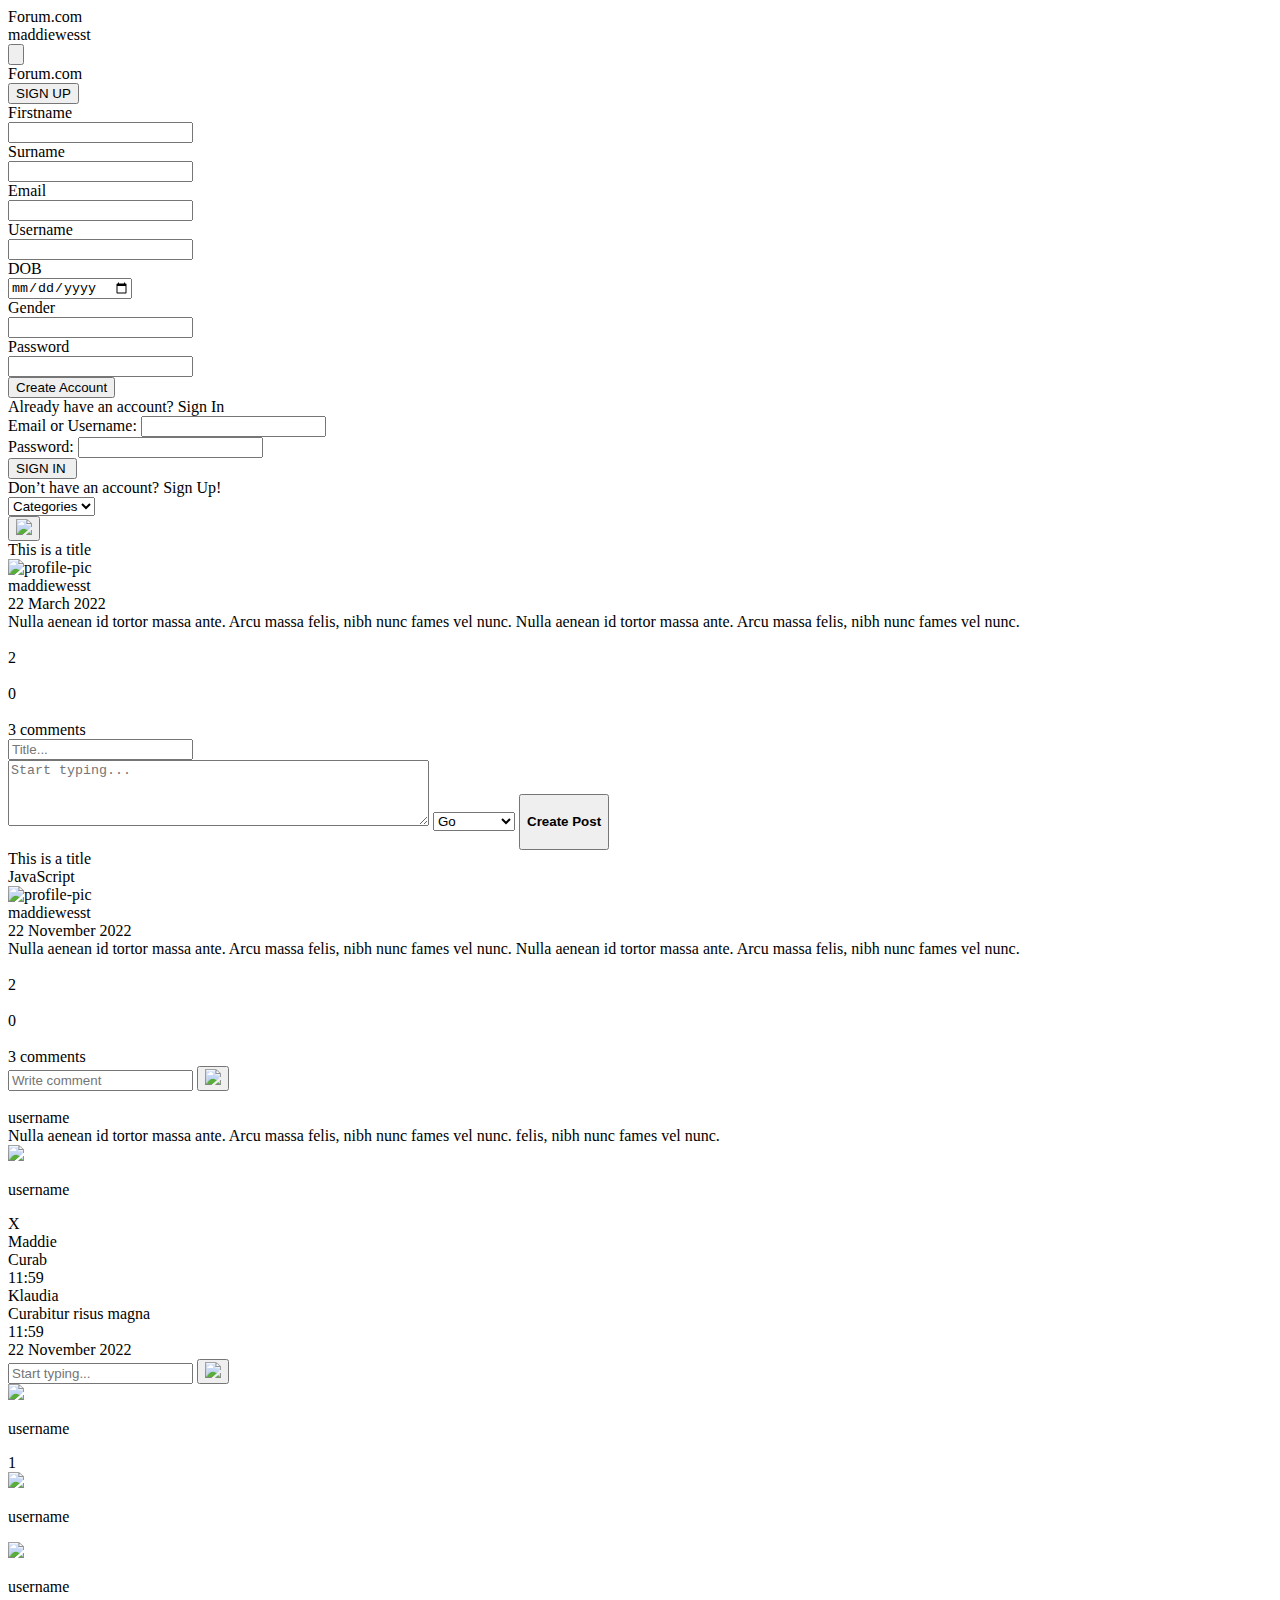
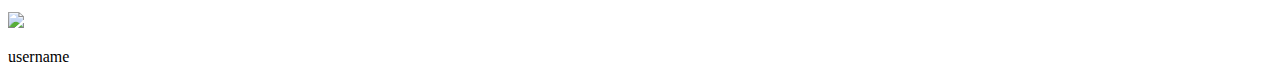
==== frontend/index.html @ ddc4fd89 "updated css" ====
<!DOCTYPE html>
<html lang="en">

<head>
    <meta charset="UTF-8" />
    <meta http-equiv="X-UA-Compatible" content="IE=edge" />
    <meta name="viewport" content="width=device-width, initial-scale=1.0" />
    <link rel="preconnect" href="https://fonts.googleapis.com">
    <link rel="preconnect" href="https://fonts.gstatic.com" crossorigin>
    <link
        href="https://fonts.googleapis.com/css2?family=Oswald:wght@200;300;700&family=Poppins:wght@400;600;700&display=swap"
        rel="stylesheet">

    <link rel="stylesheet" href="./frontend/styles/styles.css" />
    <link rel="stylesheet" href="./frontend/styles/createpost.css" />
    <link rel="stylesheet" href="./frontend/styles/signin.css" />
    <link rel="stylesheet" href="./frontend/styles/register.css" />
    <link rel="stylesheet" href="./frontend/styles/chat.css" />

    <title>Document</title>
</head>

<body>
    <div class="logout-nav">
        <div class="logo">Forum.com</div>
        <div class="nav-right">
            <div class="profile">maddiewesst</div>
            <button class="logout-btn">
                <img src="./frontend/assets/signout.svg" alt="" class="src">
            </button>
        </div>
    </div>
    <div class="signup-nav">
        <div class="logo">Forum.com</div>
        <div class="nav-right">
            <button class="signup-btn">
                SIGN UP
            </button>
        </div>
    </div>
    <!-- register -->
    <div class="register-container">
        <div class="register">
            <form>
                <div class="split-input">
                    <div class="register-wrapper">
                        <div class="register-label">
                            <label for="fname">Firstname</label>
                        </div>
                        <input type="text" id="fname" class="register-input" name="fname" />
                    </div>
                    <div class="register-wrapper">
                        <div class="register-label">
                            <label for="lname">Surname</label>
                        </div>
                        <input type="text" id="lname" class="register-input" name="lname" />
                    </div>
                </div>
                <div class="register-wrapper">
                    <div class="register-label">
                        <label for="email">Email</label>
                    </div>

                    <input type="email" id="email" class="register-input" name="email" />
                </div>
                <div class="register-wrapper">
                    <div class="register-label">
                        <label for="username">Username</label>
                    </div>

                    <input type="text" id="register-username" class="register-input" name="username" />
                </div>

                <div class="split-input">
                    <div class="register-wrapper" id="register-wrapper-age">
                        <div class="register-label">
                            <label for="age">DOB</label>
                        </div>
                        <input type="date" id="age" class="register-input" name="age" />
                    </div>
                    <div class="register-wrapper" id="register-wrapper-gender">
                        <div class="register-label">
                            <label for="gender">Gender</label>
                        </div>
                        <input type="text" id="gender" class="register-input" name="gender">
                    </div>
                </div>
                <div class="register-wrapper">
                    <div class="register-label">
                        <label for="password">Password</label>
                    </div>

                    <input type="password" id="register-password" class="register-input" name="password" />
                    <!-- <input type="button" onclick="return false" value="submit"> -->
                </div>
                <button class="register-btn">Create Account</button>
                <div class="signedup">Already have an account? <span id="signin-link" class="link">Sign In</span></div>

            </form>
        </div>
    </div>
    <!-- sign in -->
    <div class="signin-container">
        <div class="signin">
            <!-- <form> -->
            <label for="username">Email or Username:</label>
            <input type="text" class="signin-input" id="email-username" class="category-input" name="username" /><br>
            <label for="password">Password:</label>
            <input type="password" class="signin-input" id="signin-password" class="category-input"
                name="password" /><br>
            <button class="signin-btn">SIGN IN <img src="./frontend/assets/arrow-right.svg" alt="" class="src"></button>
            <div class="not-signedup">Don’t have an account? <span id="signup-link" class="link">Sign Up!</span></div>
            <!-- </form> -->
        </div>
    </div>

    <div class="content-wrapper">
        <!-- mid section -->
        <div class="mid-section">
            <!-- top panel -->
            <div class="top-panel">
                <div class="filter-categories">
                    <select name="categories" id="categories">
                        <option value="0">Categories</option>
                        <option value="one">One</option>
                        <option value="two">Two</option>
                        <option value="three">Three</option>
                    </select>
                </div>
                <button type="button" class="new-post-btn">
                    <img src="./frontend/assets/pluscircle.svg">
                </button>
            </div>
            <!-- main page -->
            <div class="posts-container">
                <div class="post" id="1">
                    <div class="title">This is a title</div>
                    <div class="author">
                        <img src="./frontend/assets/profile1.svg" alt="profile-pic">
                        <div class="column-wrapper">
                            <div class="post-username">maddiewesst</div>
                            <div class="date">22 March 2022</div>
                        </div>

                    </div>
                    <div class="post-body">
                        Nulla aenean id tortor massa ante. Arcu massa felis, nibh nunc
                        fames vel nunc. Nulla aenean id tortor massa ante. Arcu massa
                        felis, nibh nunc fames vel nunc.
                    </div>
                    <div class="comments-wrapper">
                        <div class="likes-dislikes-wrapper">
                            <div class="likes-wrapper">
                                <img src="./frontend/assets/like3.svg" alt="" class="src">
                                <div class="likes">2</div>
                            </div>
                            <div class="likes-wrapper dislike">
                                <img src="./frontend/assets/dislike4.svg" alt="" class="src">
                                <div class="dislike">0</div>
                            </div>
                        </div>
                        <div class="comments">
                            <img src="./frontend/assets/comment.svg" alt="">
                            <div class="comment">3 comments</div>
                        </div>
                    </div>
                </div>
                <div class="post"></div>
                <div class="post"></div>
                <!-- <div class="post"></div> -->
                <!-- <div class="post"></div> -->
                <!-- <div class="post"></div> -->
            </div>
            <!-- create post -->
            <div class="create-post-container">
                <div class="create-title">
                    <input id="create-post-title" type="text" placeholder="Title..." />
                </div>
                <textarea id="create-post-body" placeholder="Start typing..." name="body" rows="4" cols="50"></textarea>
                <select name="categories" id="create-post-categories">
                    <option value="go">Go</option>
                    <option value="javascript">Javascript</option>
                    <option value="rust">Rust</option>
                </select>
                <button class="create-post-btn">
                    <h4>Create Post</h4>
                </button>
            </div>
            <!-- post page -->
            <div class="post-container">
                <div class="post-wrapper">
                    <div class="space-between">
                        <div class="title" id="title">This is a title</div>
                        <div class="category">JavaScript</div>
                    </div>


                    <div class="author" id="author-post">
                        <div class="left">
                            <img src="./frontend/assets/profile1.svg" alt="profile-pic">
                            <div class="post-username" id="username">maddiewesst</div>
                            <div class="date" id="date">22 November 2022</div>
                        </div>
                        <!-- <div class="category">JavaScript</div> -->
                    </div>
                    <div class="full-content">
                        Nulla aenean id tortor massa ante. Arcu massa felis, nibh nunc
                        fames vel nunc. Nulla aenean id tortor massa ante. Arcu massa
                        felis, nibh nunc fames vel nunc.
                    </div>
                    <div class="comments-wrapper">
                        <div class="likes-dislikes-wrapper">
                            <div class="likes-wrapper">
                                <img src="./frontend/assets/like3.svg" alt="" class="src">
                                <div class="likes">2</div>
                            </div>
                            <div class="likes-wrapper">
                                <img src="./frontend/assets/dislike4.svg" alt="" class="src">
                                <div class="dislike">0</div>
                            </div>
                        </div>
                        <div class="comments">
                            <img src="./frontend/assets/comment.svg" alt="">
                            <div class="comment">3 comments</div>
                        </div>
                    </div>
                </div>
                <!-- comments -->
                <div class="send-comment">
                    <input type="text" id="comment-input" placeholder="Write comment" />
                    <button class="send-comment-btn">
                        <img src="./frontend/assets/send.svg" />
                    </button>
                </div>
                <div class="comment-wrapper">
                    <img src="./frontend/assets/profile1.svg" alt="" class="src">
                    <div class="comment">
                        <div class="comment-username">username</div>
                        <span>
                            Nulla aenean id tortor massa ante. Arcu massa
                            felis, nibh nunc fames vel nunc.
                            felis, nibh nunc fames vel nunc.
                        </span>
                    </div>
                </div>
            </div>
            <!-- chat -->
            <div class="chat-wrapper">
                <div class="chat-username-wrapper">
                    <div class="chat-user">
                        <img src="./frontend/assets/profile4.svg" />
                        <p>username</p>
                    </div>
                    <div class="close-chat link">X</div>
                </div>
                <div class="chat">
                    <div class="sender-container">
                        <div class="sender">
                            <div class="sender-username">Maddie</div>
                            <div class="chat-msg">Curab</div>
                            <div class="chat-time">11:59</div>
                        </div>
                    </div>
                    <div class="receiver-container">
                        <div class="receiver">
                            <div class="sender-username">Klaudia</div>

                            Curabitur risus magna
                            <div class="chat-time">11:59</div>
                        </div>
                    </div>
                    <div class="chat-date-wrapper">
                        <div class="chat-date">
                            22 November 2022
                        </div>
                    </div>
                </div>
                <div class="send-wrapper">
                    <input type="text" id="chat-input" placeholder="Start typing...">
                    <button id="send-btn">
                        <img src="./frontend/assets/send.svg">
                    </button>
                </div>
            </div>
        </div>
        <!--  right panel -->
        <div class="right-panel">
            <div class="users">

                <div class="user">
                    <img src="./frontend/assets/profile4.svg" />
                    <p>username</p>
                    <span class="msg-notification">1</span>
                </div>
                <div class="user">
                    <img src="./frontend/assets/profile4.svg" />
                    <p>username</p>
                </div>
                <div class="user">
                    <img src="./frontend/assets/profile4.svg" />
                    <p>username</p>
                </div>
                <div class="user">
                    <img src="./frontend/assets/profile4.svg" />
                    <p>username</p>
                </div>

            </div>
        </div>

    </div>
    <script src="./frontend/index.js"></script>
    <script src="./frontend/chat.js"></script>
</body>

</html>
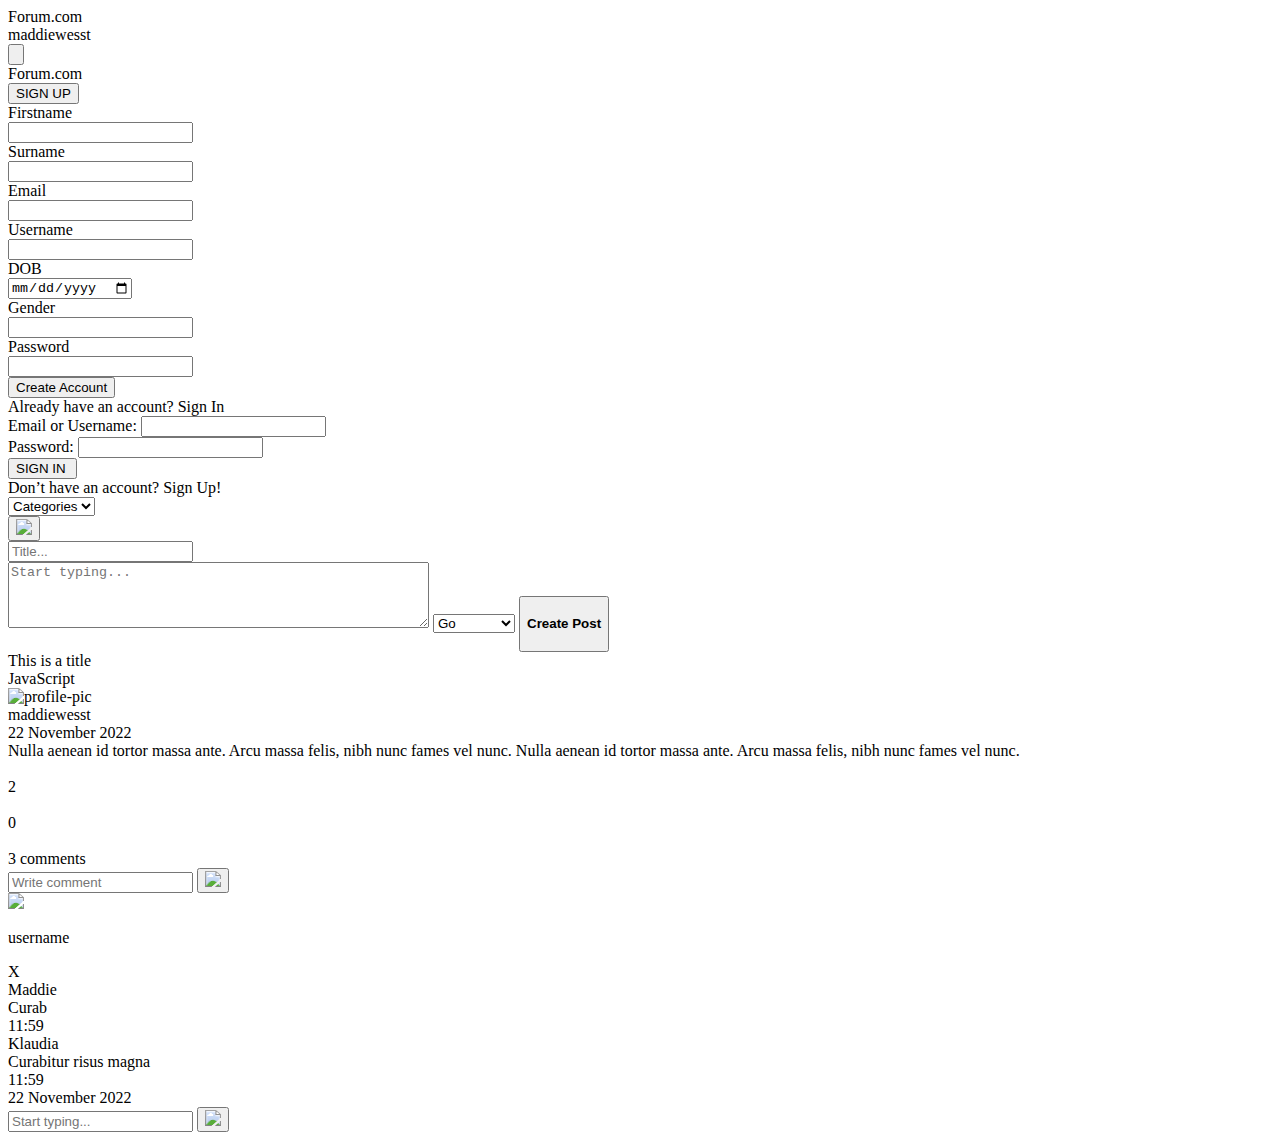
==== commit 1543246a: "Merged branches api and chat" ====
--- a/frontend/index.html
+++ b/frontend/index.html
@@ -95,7 +95,6 @@
                 </div>
                 <button class="register-btn">Create Account</button>
                 <div class="signedup">Already have an account? <span id="signin-link" class="link">Sign In</span></div>
-
             </form>
         </div>
     </div>
@@ -133,7 +132,7 @@
             </div>
             <!-- main page -->
             <div class="posts-container">
-                <div class="post" id="1">
+                <!-- <div class="post" id="1">
                     <div class="title">This is a title</div>
                     <div class="author">
                         <img src="./frontend/assets/profile1.svg" alt="profile-pic">
@@ -166,7 +165,7 @@
                     </div>
                 </div>
                 <div class="post"></div>
-                <div class="post"></div>
+                <div class="post"></div> -->
                 <!-- <div class="post"></div> -->
                 <!-- <div class="post"></div> -->
                 <!-- <div class="post"></div> -->
@@ -232,7 +231,7 @@
                         <img src="./frontend/assets/send.svg" />
                     </button>
                 </div>
-                <div class="comment-wrapper">
+                <!-- <div class="comment-wrapper">
                     <img src="./frontend/assets/profile1.svg" alt="" class="src">
                     <div class="comment">
                         <div class="comment-username">username</div>
@@ -242,7 +241,7 @@
                             felis, nibh nunc fames vel nunc.
                         </span>
                     </div>
-                </div>
+                </div> -->
             </div>
             <!-- chat -->
             <div class="chat-wrapper">
@@ -287,10 +286,14 @@
         <div class="right-panel">
             <div class="users">
 
+                <!-- <div class="user">
+                    <img src="./frontend/assets/profile4.svg" />
+                    <p>username</p>
+                    <span class="msg-notification">1</span>
+                </div>
                 <div class="user">
                     <img src="./frontend/assets/profile4.svg" />
                     <p>username</p>
-                    <span class="msg-notification">1</span>
                 </div>
                 <div class="user">
                     <img src="./frontend/assets/profile4.svg" />
@@ -299,11 +302,7 @@
                 <div class="user">
                     <img src="./frontend/assets/profile4.svg" />
                     <p>username</p>
-                </div>
-                <div class="user">
-                    <img src="./frontend/assets/profile4.svg" />
-                    <p>username</p>
-                </div>
+                </div> -->
 
             </div>
         </div>
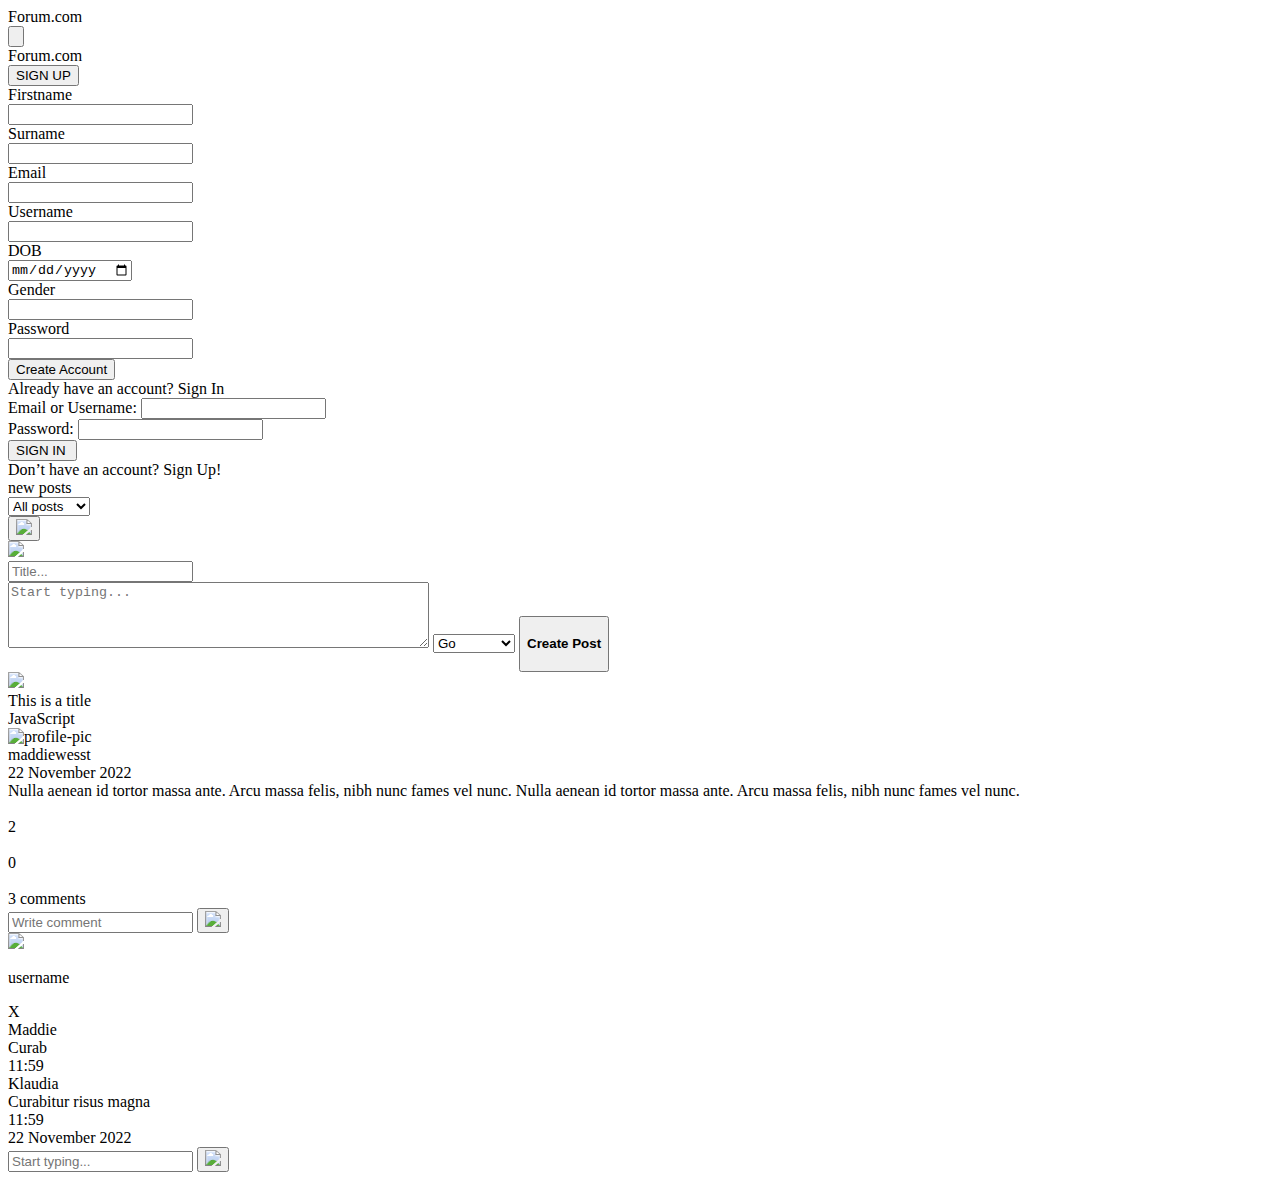
==== commit e2edae17: "updated registration" ====
--- a/frontend/index.html
+++ b/frontend/index.html
@@ -24,9 +24,9 @@
     <div class="logout-nav">
         <div class="logo">Forum.com</div>
         <div class="nav-right">
-            <div class="profile">maddiewesst</div>
+            <div class="profile"></div>
             <button class="logout-btn">
-                <img src="./frontend/assets/signout.svg" alt="" class="src">
+                <img src="./frontend/assets/signout2.svg" alt="" class="src">
             </button>
         </div>
     </div>
@@ -114,16 +114,20 @@
     </div>
 
     <div class="content-wrapper">
+
         <!-- mid section -->
         <div class="mid-section">
+            <div class="new-post-popup link">
+                new posts 
+            </div>
             <!-- top panel -->
             <div class="top-panel">
                 <div class="filter-categories">
                     <select name="categories" id="categories">
-                        <option value="0">Categories</option>
-                        <option value="one">One</option>
-                        <option value="two">Two</option>
-                        <option value="three">Three</option>
+                        <option value="all">All posts</option>
+                        <option value="go">Go</option>
+                        <option value="javascript">Javascript</option>
+                        <option value="rust">Rust</option>
                     </select>
                 </div>
                 <button type="button" class="new-post-btn">
@@ -172,6 +176,10 @@
             </div>
             <!-- create post -->
             <div class="create-post-container">
+                <div class="back">
+
+                    <img src="./frontend/assets/back-arrow.svg">
+                </div>
                 <div class="create-title">
                     <input id="create-post-title" type="text" placeholder="Title..." />
                 </div>
@@ -186,17 +194,20 @@
                 </button>
             </div>
             <!-- post page -->
+
             <div class="post-container">
+                <div class="back" id="back-btn">
+
+                    <img src="./frontend/assets/back-arrow.svg">
+                </div>
                 <div class="post-wrapper">
                     <div class="space-between">
                         <div class="title" id="title">This is a title</div>
                         <div class="category">JavaScript</div>
                     </div>
-
-
                     <div class="author" id="author-post">
                         <div class="left">
-                            <img src="./frontend/assets/profile1.svg" alt="profile-pic">
+                            <img src="./frontend/assets/profile7.svg" alt="profile-pic">
                             <div class="post-username" id="username">maddiewesst</div>
                             <div class="date" id="date">22 November 2022</div>
                         </div>
@@ -231,6 +242,7 @@
                         <img src="./frontend/assets/send.svg" />
                     </button>
                 </div>
+                <div class="comments-container"></div>
                 <!-- <div class="comment-wrapper">
                     <img src="./frontend/assets/profile1.svg" alt="" class="src">
                     <div class="comment">
@@ -247,7 +259,7 @@
             <div class="chat-wrapper">
                 <div class="chat-username-wrapper">
                     <div class="chat-user">
-                        <img src="./frontend/assets/profile4.svg" />
+                        <img src="./frontend/assets/profile7.svg" />
                         <p>username</p>
                     </div>
                     <div class="close-chat link">X</div>
@@ -286,12 +298,15 @@
         <div class="right-panel">
             <div class="users">
 
-                <!-- <div class="user">
+                 <!-- <div class="user">
+                    
                     <img src="./frontend/assets/profile4.svg" />
+                    <div class="online"></div>
+
                     <p>username</p>
                     <span class="msg-notification">1</span>
-                </div>
-                <div class="user">
+                </div> -->
+                <!-- <div class="user">
                     <img src="./frontend/assets/profile4.svg" />
                     <p>username</p>
                 </div>
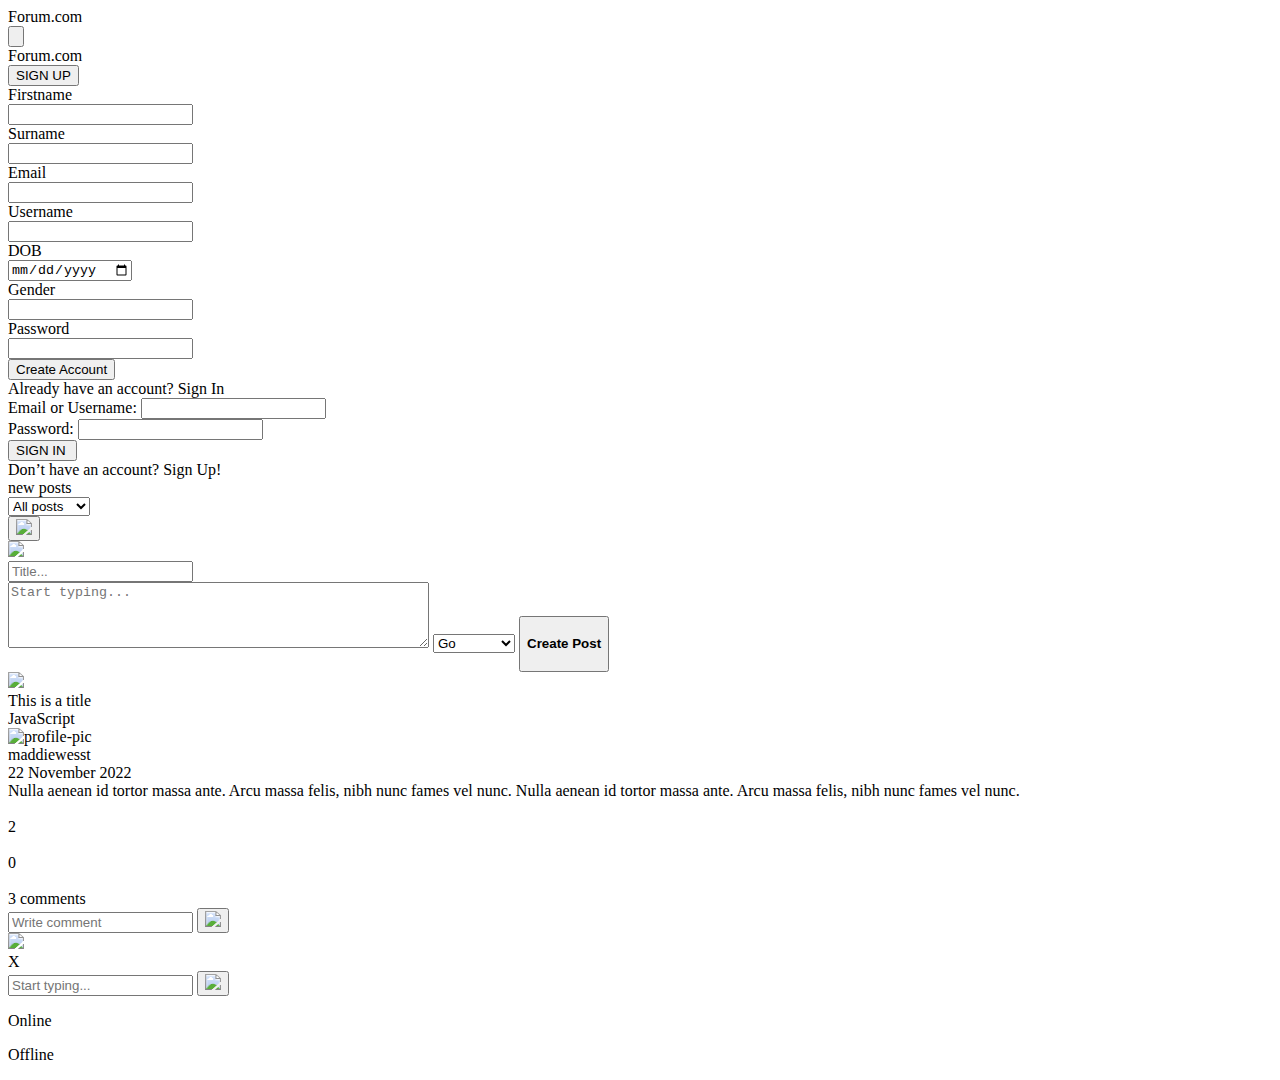
==== commit 53e79fa7: "added new post notification" ====
--- a/frontend/index.html
+++ b/frontend/index.html
@@ -260,12 +260,12 @@
                 <div class="chat-username-wrapper">
                     <div class="chat-user">
                         <img src="./frontend/assets/profile7.svg" />
-                        <p>username</p>
+                        <div class="chat-user-username"></div>
                     </div>
                     <div class="close-chat link">X</div>
                 </div>
                 <div class="chat">
-                    <div class="sender-container">
+                    <!-- <div class="sender-container">
                         <div class="sender">
                             <div class="sender-username">Maddie</div>
                             <div class="chat-msg">Curab</div>
@@ -284,7 +284,7 @@
                         <div class="chat-date">
                             22 November 2022
                         </div>
-                    </div>
+                    </div> -->
                 </div>
                 <div class="send-wrapper">
                     <input type="text" id="chat-input" placeholder="Start typing...">
@@ -297,9 +297,12 @@
         <!--  right panel -->
         <div class="right-panel">
             <div class="users">
-
-                 <!-- <div class="user">
-                    
+                <p>Online</p>
+                <div class="online-users"></div>
+                <p>Offline</p>
+                <div class="offline-users"></div>
+                <!-- <div class="user">
+
                     <img src="./frontend/assets/profile4.svg" />
                     <div class="online"></div>
 
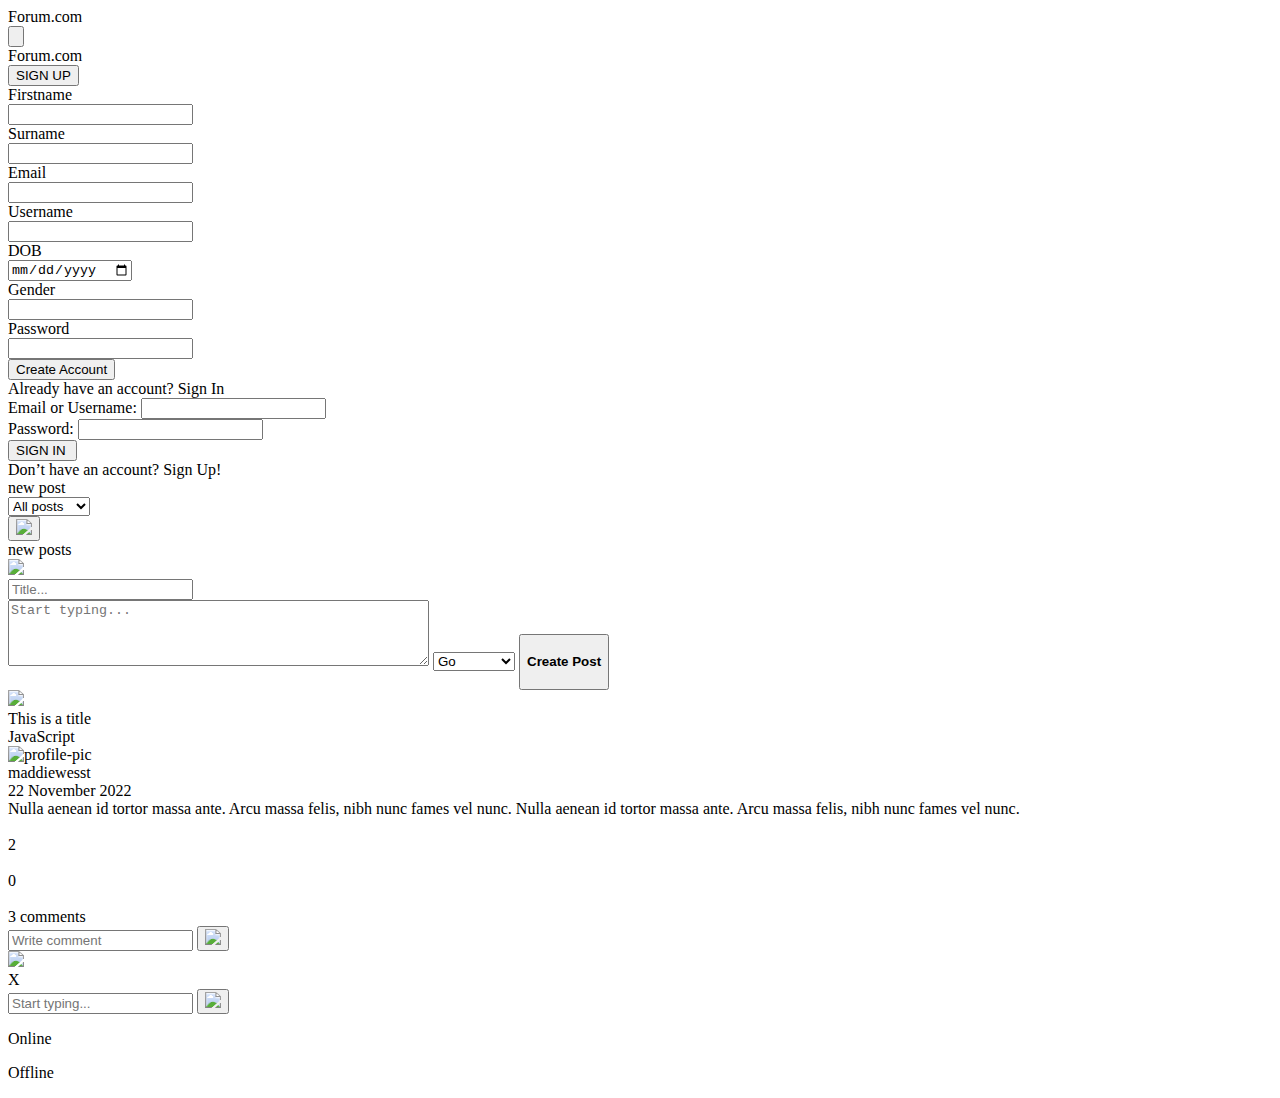
==== commit 95066525: "added message notification" ====
--- a/frontend/index.html
+++ b/frontend/index.html
@@ -117,25 +117,37 @@
 
         <!-- mid section -->
         <div class="mid-section">
-            <div class="new-post-popup link">
-                new posts 
-            </div>
+
             <!-- top panel -->
             <div class="top-panel">
-                <div class="filter-categories">
-                    <select name="categories" id="categories">
-                        <option value="all">All posts</option>
-                        <option value="go">Go</option>
-                        <option value="javascript">Javascript</option>
-                        <option value="rust">Rust</option>
-                    </select>
-                </div>
-                <button type="button" class="new-post-btn">
-                    <img src="./frontend/assets/pluscircle.svg">
-                </button>
+                <div class="new-post-notif-wrapper">
+                    <div class="new-post-popup link">
+                        new post
+                    </div>
+                </div>
+                <div class="top-panel-nav">
+
+                    <div class="filter-categories">
+                        <select name="categories" id="categories">
+                            <option value="all">All posts</option>
+                            <option value="go">Go</option>
+                            <option value="javascript">Javascript</option>
+                            <option value="rust">Rust</option>
+                        </select>
+                    </div>
+                    <button type="button" class="new-post-btn">
+                        <img src="./frontend/assets/pluscircle.svg">
+                    </button>
+                </div>
+
             </div>
             <!-- main page -->
             <div class="posts-container">
+                <div class="new-post-notif-wrapper">
+                    <div class="new-post-popup link">
+                        new posts
+                    </div>
+                </div>
                 <!-- <div class="post" id="1">
                     <div class="title">This is a title</div>
                     <div class="author">
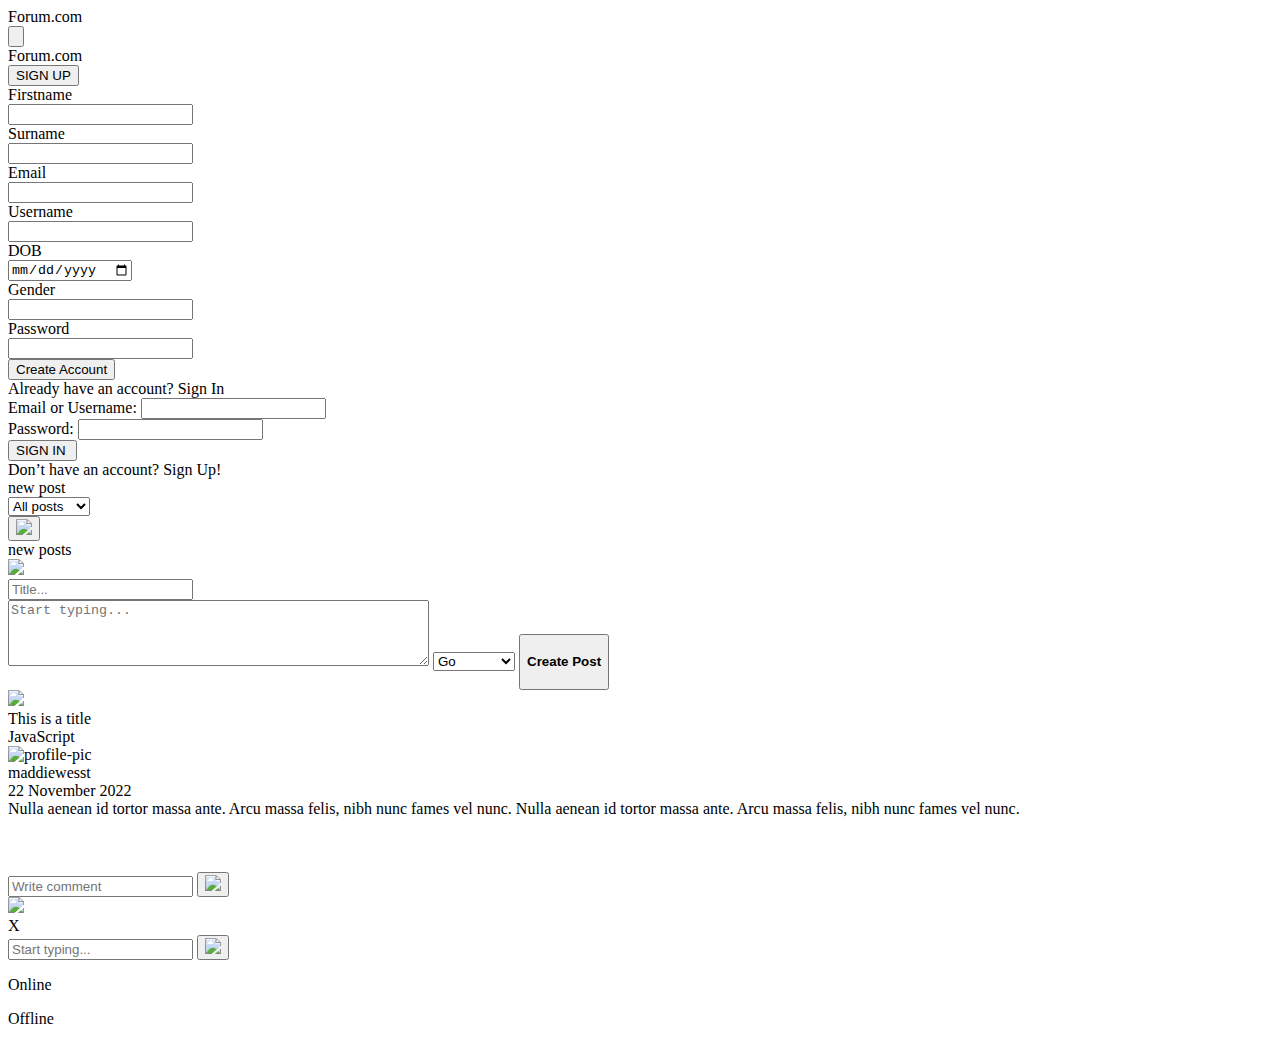
==== commit 888bf305: "Fixed user list updating" ====
--- a/frontend/index.html
+++ b/frontend/index.html
@@ -117,7 +117,6 @@
 
         <!-- mid section -->
         <div class="mid-section">
-
             <!-- top panel -->
             <div class="top-panel">
                 <div class="new-post-notif-wrapper">
@@ -139,7 +138,6 @@
                         <img src="./frontend/assets/pluscircle.svg">
                     </button>
                 </div>
-
             </div>
             <!-- main page -->
             <div class="posts-container">
@@ -148,6 +146,7 @@
                         new posts
                     </div>
                 </div>
+
                 <!-- <div class="post" id="1">
                     <div class="title">This is a title</div>
                     <div class="author">
@@ -233,17 +232,17 @@
                     <div class="comments-wrapper">
                         <div class="likes-dislikes-wrapper">
                             <div class="likes-wrapper">
-                                <img src="./frontend/assets/like3.svg" alt="" class="src">
-                                <div class="likes">2</div>
+                                <img src="./frontend/assets/like3.svg" alt="" class="src" id="like-btn">
+                                <div class="likes" id="post-likes"></div>
                             </div>
                             <div class="likes-wrapper">
-                                <img src="./frontend/assets/dislike4.svg" alt="" class="src">
-                                <div class="dislike">0</div>
+                                <img src="./frontend/assets/dislike4.svg" alt="" class="src" id="dislike-btn">
+                                <div class="dislike" id="post-dislikes"></div>
                             </div>
                         </div>
                         <div class="comments">
                             <img src="./frontend/assets/comment.svg" alt="">
-                            <div class="comment">3 comments</div>
+                            <div class="comment" id="post-comments"></div>
                         </div>
                     </div>
                 </div>
@@ -309,9 +308,9 @@
         <!--  right panel -->
         <div class="right-panel">
             <div class="users">
-                <p>Online</p>
+                <p class="online-list">Online</p>
                 <div class="online-users"></div>
-                <p>Offline</p>
+                <p class="online-list">Offline</p>
                 <div class="offline-users"></div>
                 <!-- <div class="user">
 
